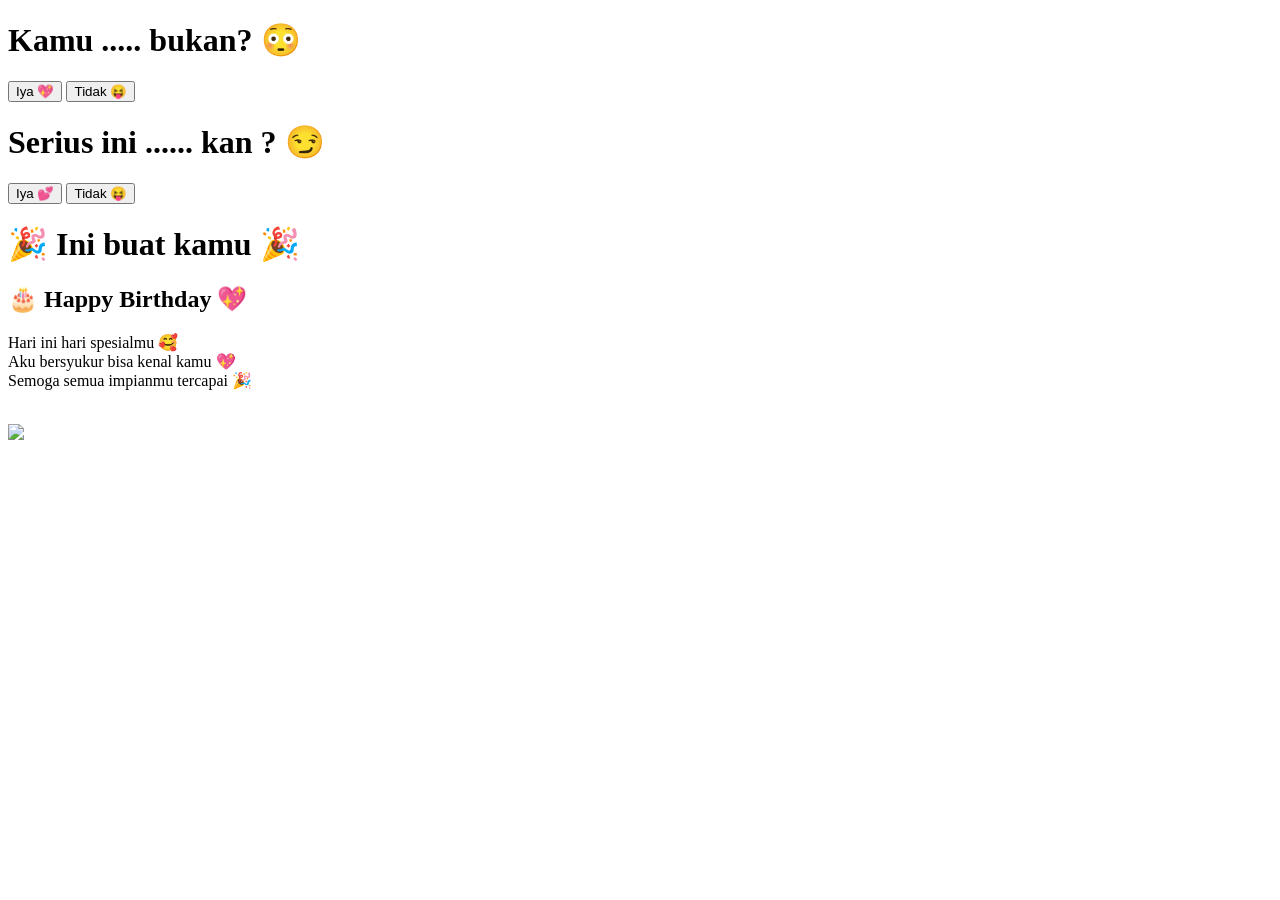
==== index.html @ 8e9486f1 "Add files via upload" ====
<!DOCTYPE html>
<html lang="id">
<head>
  <meta charset="UTF-8">
  <title> 💖</title>
  <link rel="stylesheet" href="style.css">
  <script src="https://code.jquery.com/jquery-3.6.0.min.js"></script>
</head>
<body>

<audio id="music" loop>
  <source src="music.mp3" type="audio/mpeg">
</audio>


<div id="questionBox" class="center">
  <h1>Kamu ..... bukan? 😳</h1>
  <button id="yesBtn">Iya 💖</button>
  <button id="noBtn">Tidak 😝</button>
</div>

<div id="question2" class="hidden center">
  <h1>Serius ini ...... kan ? 😏</h1>
  <button id="yesBtn2">Iya 💕</button>
  <button id="noBtn2">Tidak 😝</button>
</div>


<div id="envelopePage" class="hidden center">
  <h1>🎉 Ini buat kamu 🎉</h1>

  <div class="envelope-wrapper" id="openEnvelope">
    

    <div class="envelope">
      <div class="back"></div>
      <div class="flap"></div>
      <div class="letter">
        <h2>🎂 Happy Birthday 💖</h2>
        <p>
          Hari ini hari spesialmu 🥰<br>
          Aku bersyukur bisa kenal kamu 💖<br>
          Semoga semua impianmu tercapai 🎉<br><br>
        </p>
        <img src="foto.jpg" class="photo">
      </div>
    </div>

  </div>
</div>

<script src="script.js"></script>
</body>
</html>
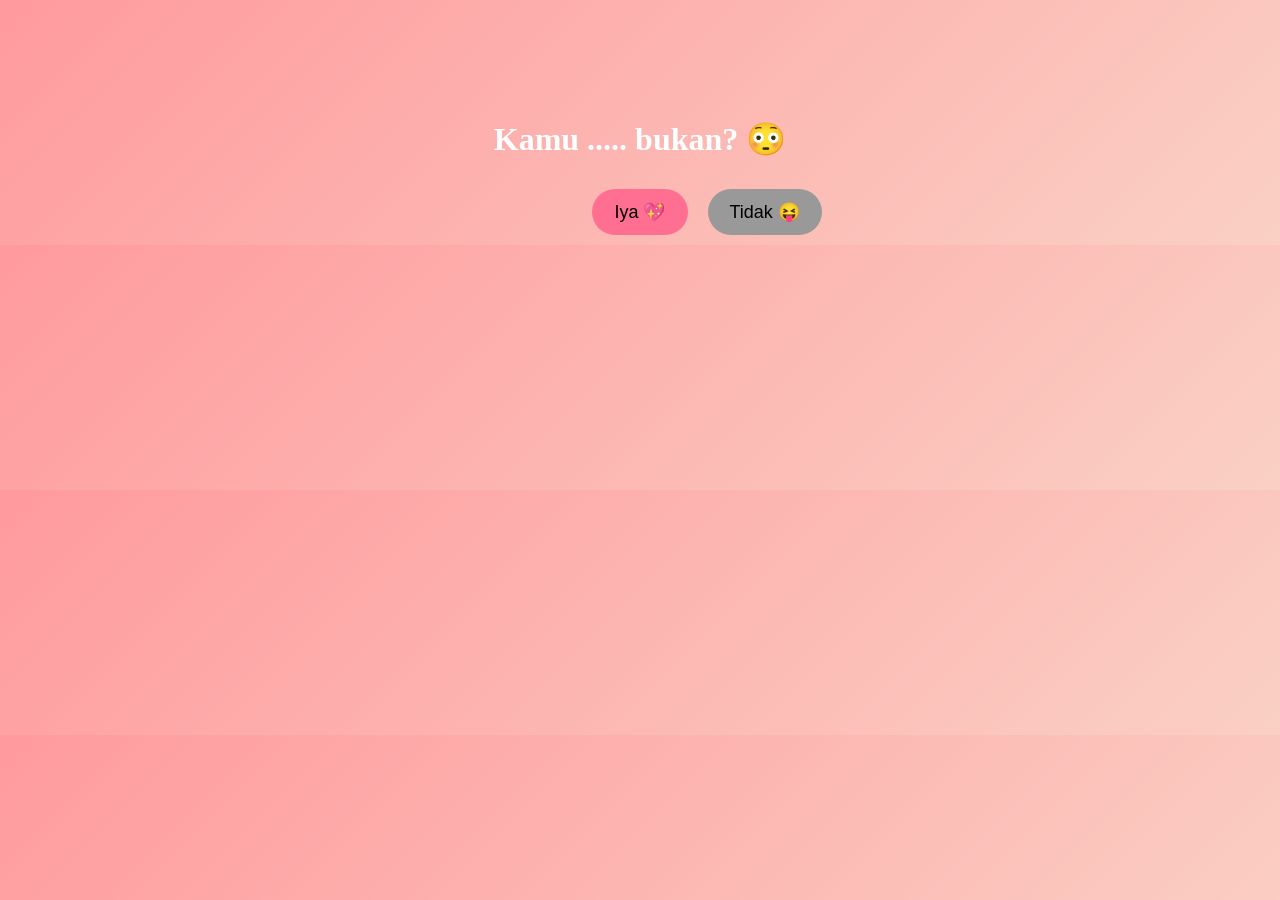
==== commit 4be9edcc: "Update index.html" ====
--- a/index.html
+++ b/index.html
@@ -3,7 +3,7 @@
 <head>
   <meta charset="UTF-8">
   <title> 💖</title>
-  <link rel="stylesheet" href="style.css">
+  <link rel="stylesheet" href="HappyBirthday/style.css">
   <script src="https://code.jquery.com/jquery-3.6.0.min.js"></script>
 </head>
 <body>
@@ -49,6 +49,6 @@
   </div>
 </div>
 
-<script src="script.js"></script>
+<script src="HappyBirthdayscript.js"></script>
 </body>
-</html>+</html>
--- a/HappyBirthday/style.css
+++ b/HappyBirthday/style.css
@@ -0,0 +1,111 @@
+body {
+  margin: 0;
+  font-family: 'Comic Sans MS', cursive;
+  background: linear-gradient(135deg, #ff9a9e, #fad0c4);
+  text-align: center;
+  color: white;
+  overflow: hidden;
+}
+
+.center {
+  margin-top: 120px;
+}
+
+button {
+  padding: 12px 22px;
+  font-size: 18px;
+  border: none;
+  border-radius: 25px;
+  margin: 10px;
+  cursor: pointer;
+}
+
+#yesBtn, #yesBtn2 {
+  background-color: #ff6f91;
+}
+
+#noBtn, #noBtn2 {
+  background-color: #999;
+  position: absolute;
+  transition: all 0.3s ease;
+}
+
+.hidden {
+  display: none;
+}
+
+
+.envelope-wrapper {
+  position: relative;
+  width: 250px;
+  height: 180px;
+  margin: auto;
+  cursor: pointer;
+}
+
+.envelope {
+  position: relative;
+  width: 100%;
+  height: 100%;
+}
+
+
+.back {
+  position: absolute;
+  width: 100%;
+  height: 100%;
+  background: #ff6f91;
+  border-radius: 10px;
+}
+
+
+.flap {
+  position: absolute;
+  width: 0;
+  height: 0;
+  border-left: 125px solid transparent;
+  border-right: 125px solid transparent;
+  border-bottom: 90px solid #ff3f6c;
+  top: 0;
+  transform-origin: top;
+  transition: transform 0.6s ease;
+}
+
+
+.letter {
+  position: absolute;
+  width: 90%;
+  height: 90%;
+  background: white;
+  color: black;
+  top: 10px;
+  left: 5%;
+  border-radius: 10px;
+  padding: 10px;
+  transform: translateY(20px) scale(0.8);
+  opacity: 0;
+  transition: all 0.6s ease;
+  overflow: hidden;
+}
+
+.open .flap {
+  transform: rotateX(-180deg);
+}
+
+.open .letter {
+  transform: translateY(-80px) scale(1);
+  opacity: 1;
+}
+
+.photo {
+  width: 110px;
+  border-radius: 10px;
+  margin-top: 10px;
+}
+
+
+.heart {
+  position: fixed;
+  font-size: 20px;
+  pointer-events: none;
+}
